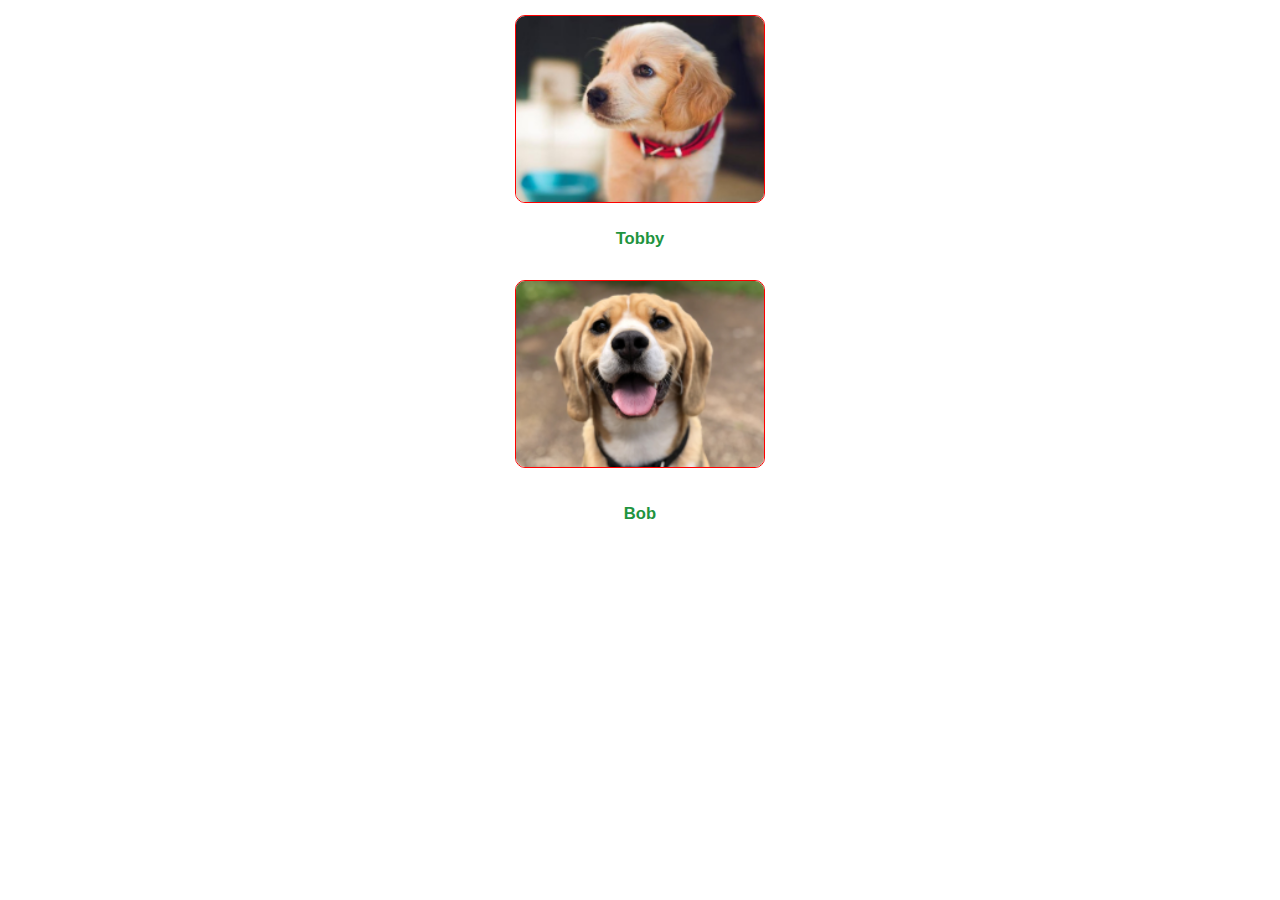
==== index.html @ ef193377 "formatação" ====
<!DOCTYPE html>
<html lang="pt-br">

<head>
    <meta charset="UTF-8">
    <meta http-equiv="X-UA-Compatible" content="IE=edge">
    <meta name="viewport" content="width=device-width, initial-scale=1.0">
    <link rel="stylesheet" href="style.css">
    <title>App-Adoção</title>
</head>

<body>
    <header>
        <div>
            <a href="tobby.html"><img src="img/Rectangle 1.png" class="img2" alt=""></a>


            <h5>Tobby</h5>

            <img src="img/Rectangle 2.png" class="img" alt="">
            <h5>Bob</h5>
        </div>
    </header>
</body>

</html>
---- style.css ----
* {
    margin: 0;
    box-sizing: border-box;
}

div {
    text-align: center;
    font-size: 20px;
    font-family: Arial, sans-serif;
    font-weight: 700px;
    color: #1F9440;
    
}
h5{
    margin: 21px;
}

header {
    text-align: center;
    background-repeat: no-repeat;
    background-size: cover;
    padding: 15px;


}

.img{
    margin: 10px;
    width: 250px;
    border: 1px solid red;
    border-radius: 10px;
   
}

.img2 {
    width: 250px;
    border: 1px solid red;
    border-radius: 10px;
   
    
}
.img3{
    align-items: center;
    
    border: 1px solid red;
    border-radius: 10px;
   
}
p{
    text-align: center;
    font-size: 15px;
    color: #606060;
}
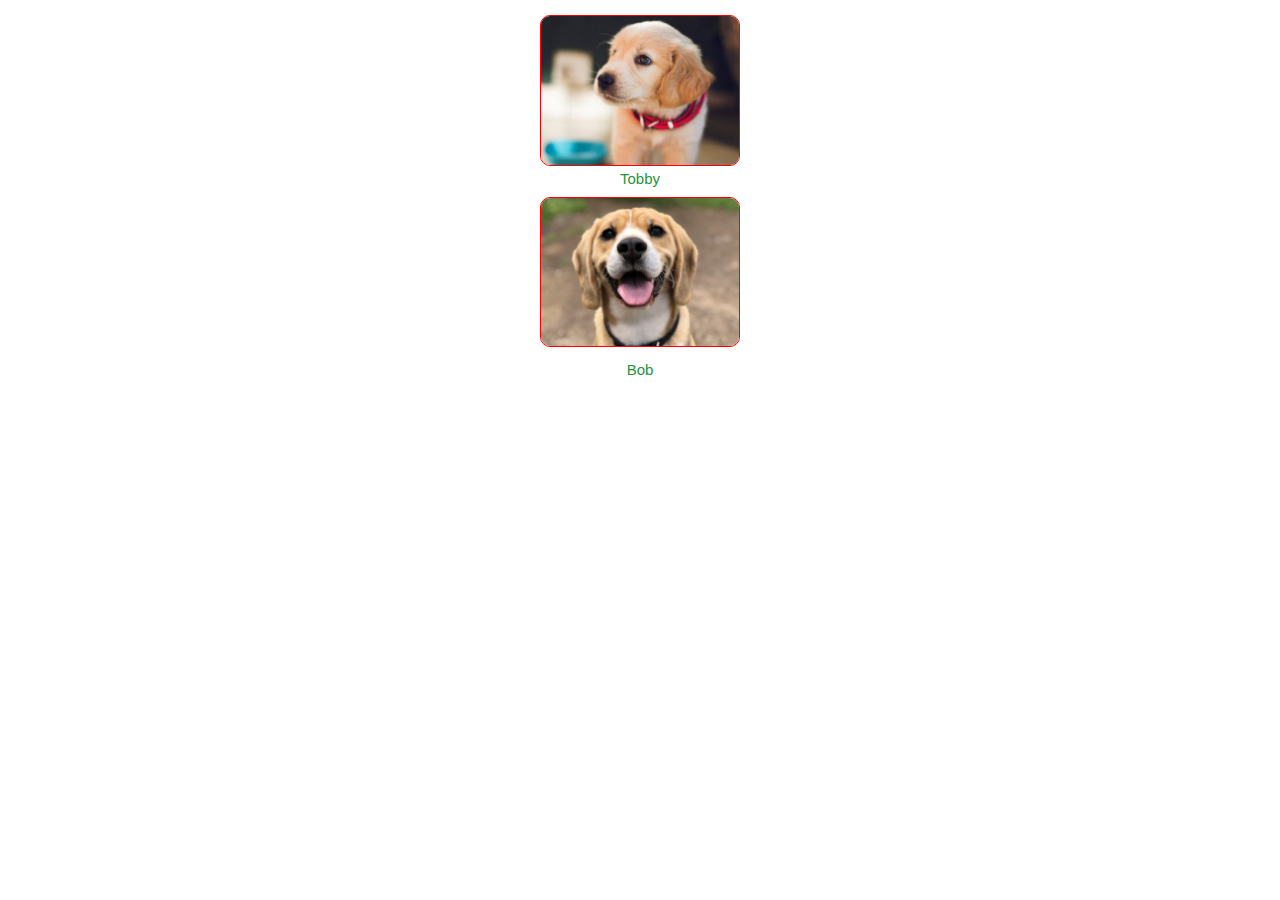
==== commit c0f8be23: "quase la" ====
--- a/index.html
+++ b/index.html
@@ -15,12 +15,14 @@
             <a href="tobby.html"><img src="img/Rectangle 1.png" class="img2" alt=""></a>
 
 
-            <h5>Tobby</h5>
+            <p>Tobby</p>
 
             <img src="img/Rectangle 2.png" class="img" alt="">
-            <h5>Bob</h5>
+            <p>Bob</p>
         </div>
     </header>
+   
+   
 </body>
 
 </html>--- a/style.css
+++ b/style.css
@@ -5,11 +5,16 @@
 
 div {
     text-align: center;
-    font-size: 20px;
+    font-size: bold;
     font-family: Arial, sans-serif;
     font-weight: 700px;
     color: #1F9440;
     
+}
+div p{
+    
+   
+  color: #1F9440;
 }
 h5{
     margin: 21px;
@@ -26,28 +31,32 @@
 
 .img{
     margin: 10px;
-    width: 250px;
+    width: 200px;
     border: 1px solid red;
     border-radius: 10px;
    
 }
 
 .img2 {
-    width: 250px;
+    width: 200px;
     border: 1px solid red;
     border-radius: 10px;
    
     
 }
 .img3{
+    width: 357px;
+    height: 346px;
     align-items: center;
-    
+    left: 0px;
+    top: 0px;
     border: 1px solid red;
-    border-radius: 10px;
+    border-radius: 30px;
+   
    
 }
 p{
     text-align: center;
     font-size: 15px;
     color: #606060;
-}+}
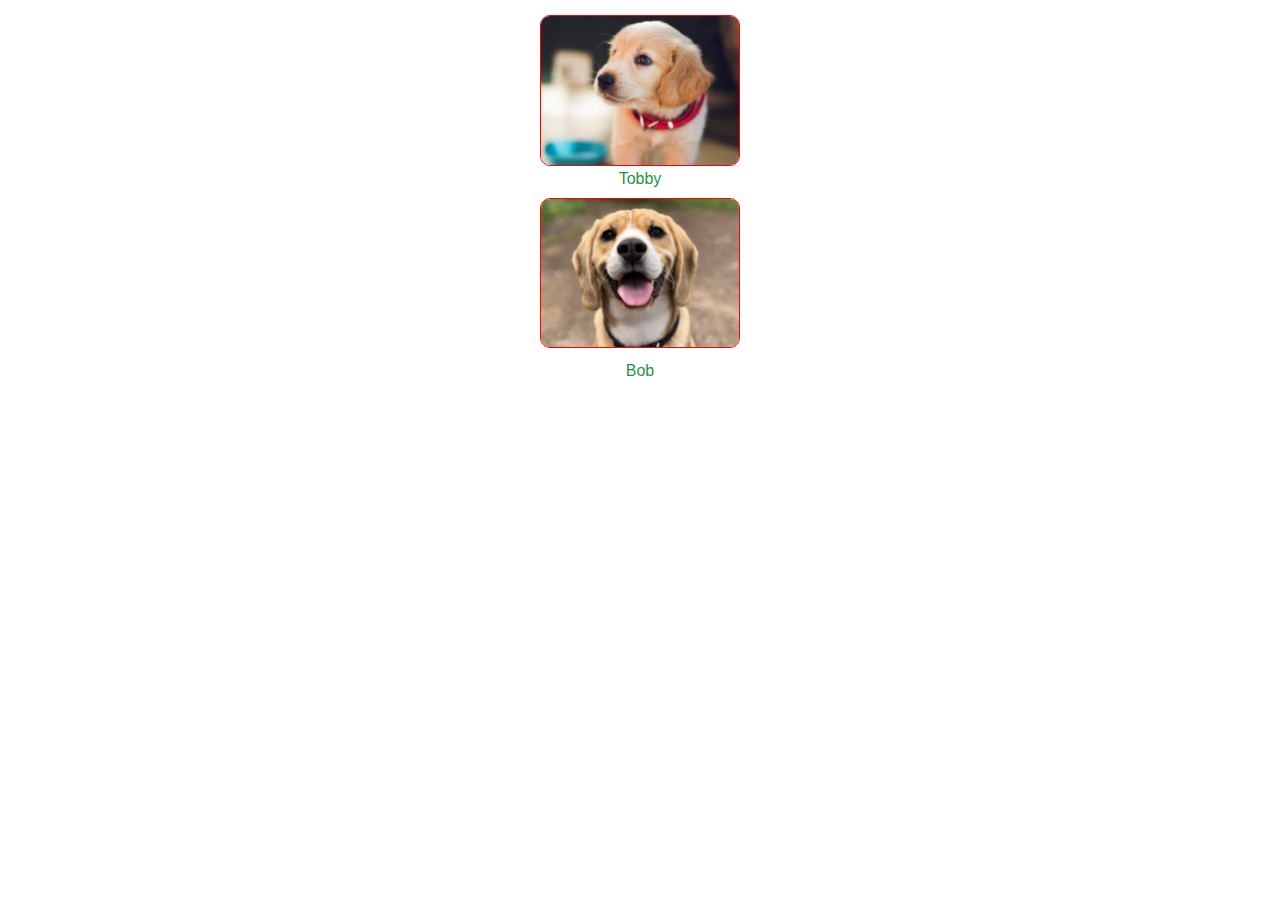
==== commit 56833cae: "vou ficar louco" ====
--- a/index.html
+++ b/index.html
@@ -11,14 +11,21 @@
 
 <body>
     <header>
+        <a href="tobby.html"><img src="img/Rectangle 1.png" class="img2" alt=""></a>
+
         <div>
-            <a href="tobby.html"><img src="img/Rectangle 1.png" class="img2" alt=""></a>
+            
 
+            <p>
+               <label >Tobby</label>
 
-            <p>Tobby</p>
+            </p>
 
             <img src="img/Rectangle 2.png" class="img" alt="">
-            <p>Bob</p>
+            <p>
+               <label > Bob </label>
+
+            </p>
         </div>
     </header>
    
--- a/style.css
+++ b/style.css
@@ -55,8 +55,25 @@
    
    
 }
-p{
+.p{
     text-align: center;
     font-size: 15px;
-    color: #606060;
+    color: #545454
 }
+
+.button{
+    font-family: Arial;
+    font-size: 30px;
+    font-weight: bold;
+    padding-top: 15px;
+    padding-bottom: 15px;
+    width: 270px;
+    height: 62px;
+   text-align: center;
+    left: 53px;
+    top: 646px;
+    background-color: #1F9440;
+    border-radius: 30px;
+    color:#ffffff ;
+
+}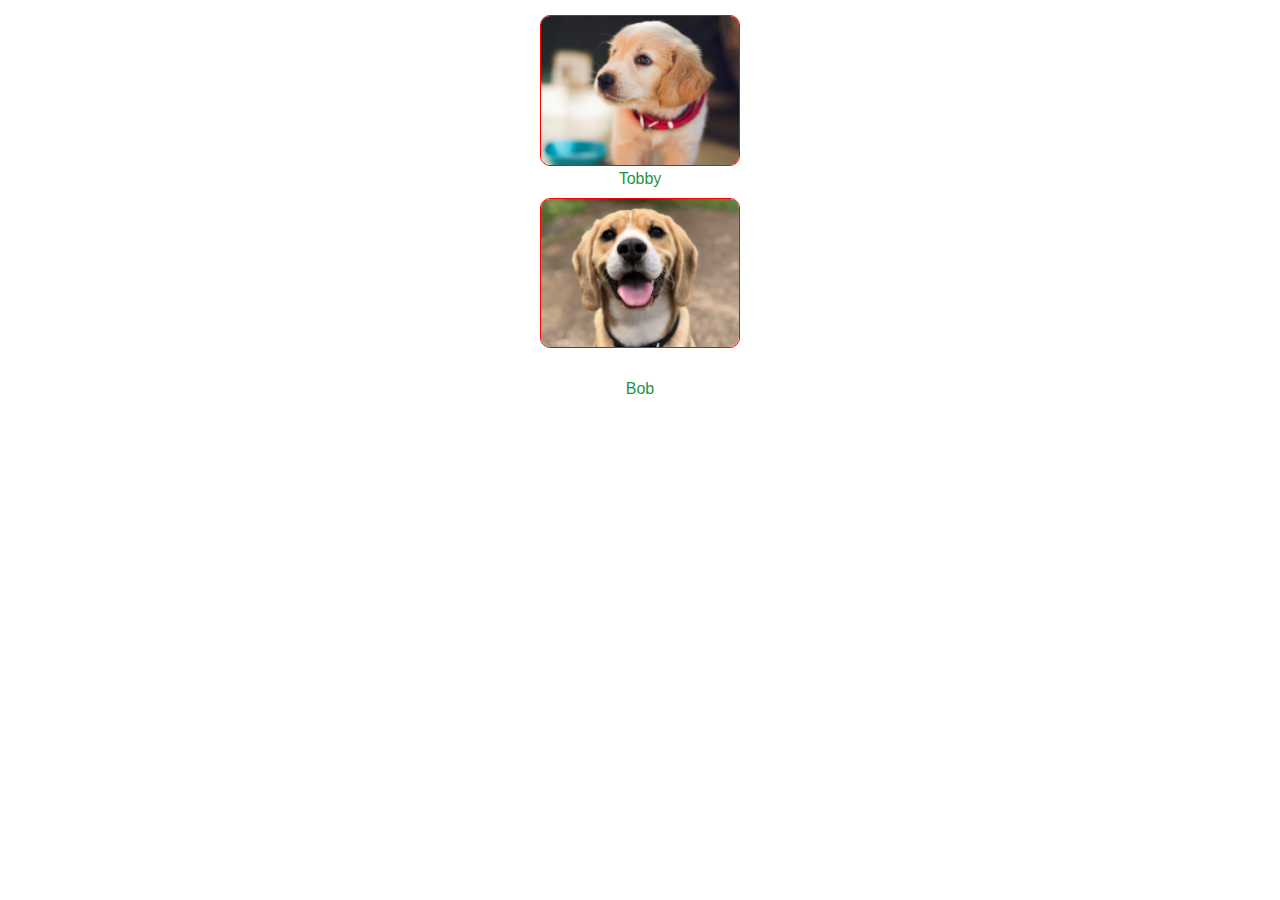
==== commit 6e167e6d: "conficuração" ====
--- a/index.html
+++ b/index.html
@@ -13,7 +13,7 @@
     <header>
         <a href="tobby.html"><img src="img/Rectangle 1.png" class="img2" alt=""></a>
 
-        <div>
+        <div >
             
 
             <p>
@@ -22,7 +22,7 @@
             </p>
 
             <img src="img/Rectangle 2.png" class="img" alt="">
-            <p>
+            <p><br>
                <label > Bob </label>
 
             </p>
--- a/style.css
+++ b/style.css
@@ -76,4 +76,4 @@
     border-radius: 30px;
     color:#ffffff ;
 
-}+}
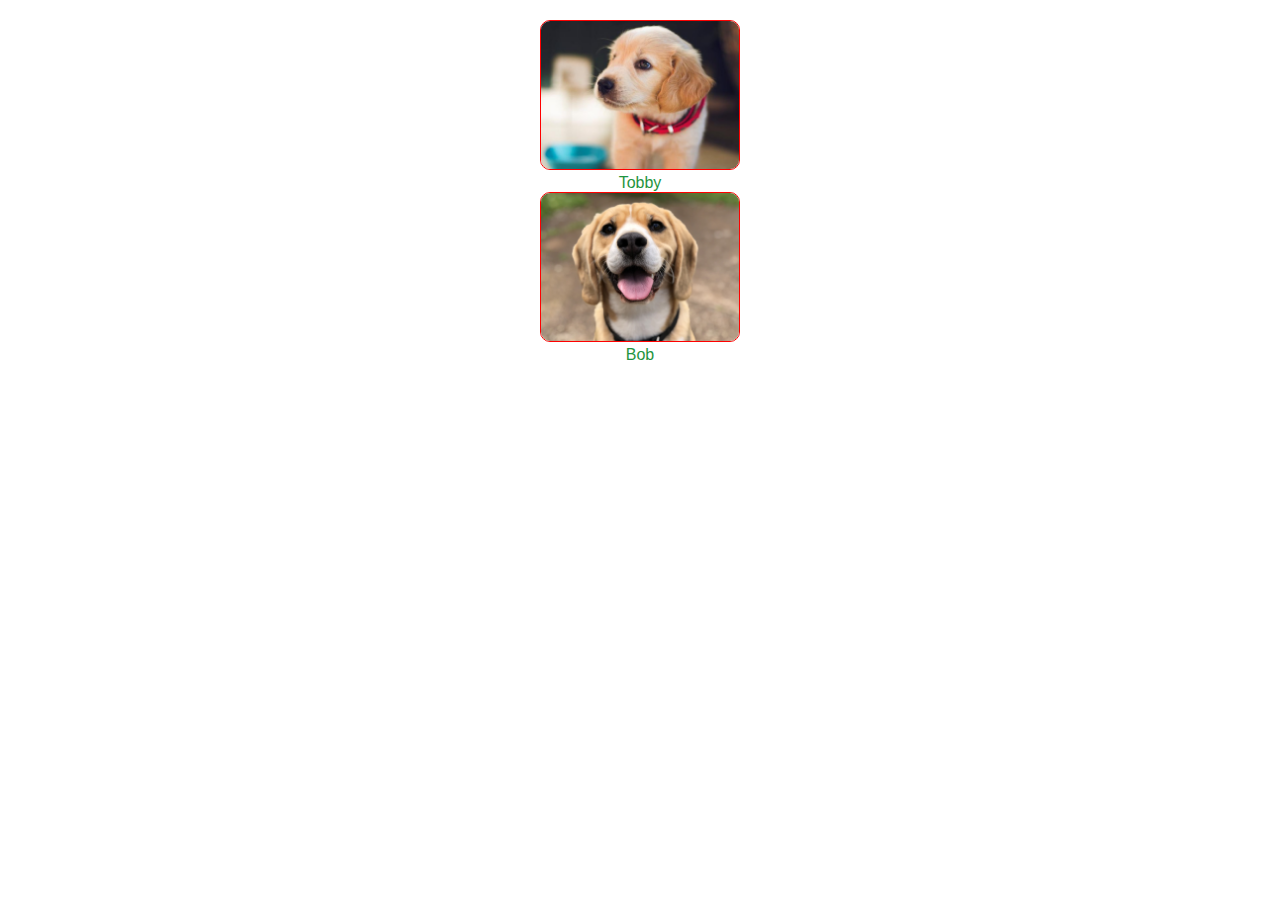
==== commit f66524d3: "configuração" ====
--- a/index.html
+++ b/index.html
@@ -11,18 +11,18 @@
 
 <body>
     <header>
-        <a href="tobby.html"><img src="img/Rectangle 1.png" class="img2" alt=""></a>
+        <a href="tobby.html"><img src="img/Rectangle 1.png" " alt=""></a>
 
         <div >
             
 
             <p>
-               <label >Tobby</label>
+               <label>Tobby</label>
 
             </p>
 
-            <img src="img/Rectangle 2.png" class="img" alt="">
-            <p><br>
+            <img src="img/Rectangle 2.png"  alt="">
+            <p>
                <label > Bob </label>
 
             </p>
--- a/style.css
+++ b/style.css
@@ -9,57 +9,25 @@
     font-family: Arial, sans-serif;
     font-weight: 700px;
     color: #1F9440;
-    
-}
-div p{
-    
-   
-  color: #1F9440;
-}
-h5{
-    margin: 21px;
+    border-radius: 30px;
 }
 
 header {
     text-align: center;
     background-repeat: no-repeat;
     background-size: cover;
-    padding: 15px;
+    padding: 20px;
+    border-radius: 30px;
 
 
 }
-
-.img{
-    margin: 10px;
+img{
     width: 200px;
+    height: 150px;
+    border-radius: 10px;
     border: 1px solid red;
-    border-radius: 10px;
-   
 }
 
-.img2 {
-    width: 200px;
-    border: 1px solid red;
-    border-radius: 10px;
-   
-    
-}
-.img3{
-    width: 357px;
-    height: 346px;
-    align-items: center;
-    left: 0px;
-    top: 0px;
-    border: 1px solid red;
-    border-radius: 30px;
-   
-   
-}
-.p{
-    text-align: center;
-    font-size: 15px;
-    color: #545454
-}
 
 .button{
     font-family: Arial;
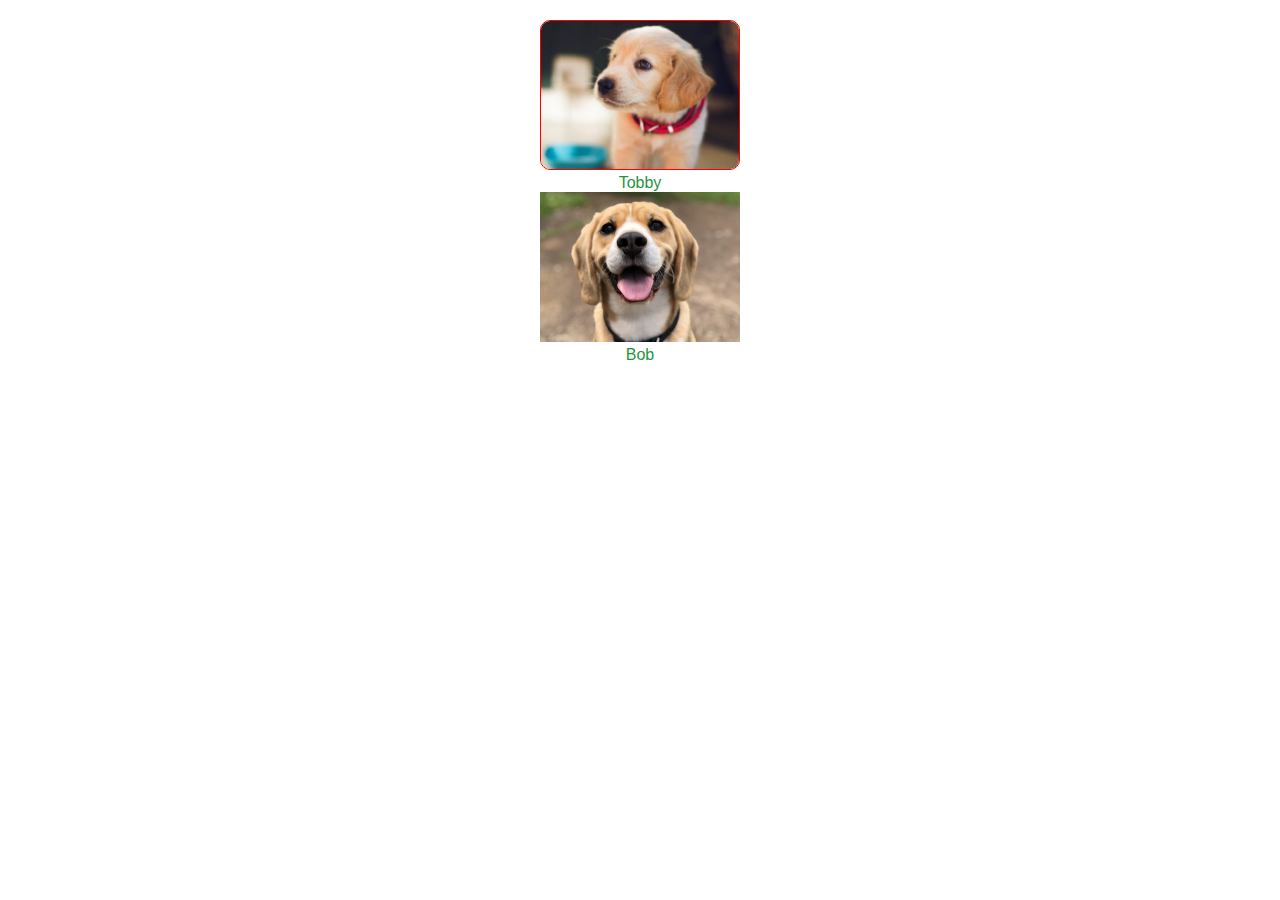
==== commit c69b11bf: "redefinindo" ====
--- a/index.html
+++ b/index.html
@@ -11,7 +11,7 @@
 
 <body>
     <header>
-        <a href="tobby.html"><img src="img/Rectangle 1.png" " alt=""></a>
+        <a href="tobby.html"><img src="img/Rectangle 1.png" class="img" alt=""></a>
 
         <div >
             
--- a/style.css
+++ b/style.css
@@ -2,28 +2,38 @@
     margin: 0;
     box-sizing: border-box;
 }
+body{
+   
+    font-family: Arial, sans-serif;
+    background-color: #ffffff;
+   
 
-div {
-    text-align: center;
-    font-size: bold;
-    font-family: Arial, sans-serif;
-    font-weight: 700px;
-    color: #1F9440;
-    border-radius: 30px;
 }
-
 header {
     text-align: center;
     background-repeat: no-repeat;
     background-size: cover;
     padding: 20px;
     border-radius: 30px;
+    font-size: bold;
+    font-family: Arial, sans-serif;
+
+}
+
+div {
+    text-align: center;
+   
+    font-weight: 900px;
+    color: #1F9440;
+    
+}
 
 
-}
-img{
+.img{
     width: 200px;
     height: 150px;
+    top: 18px; ;
+    left: 87px;
     border-radius: 10px;
     border: 1px solid red;
 }
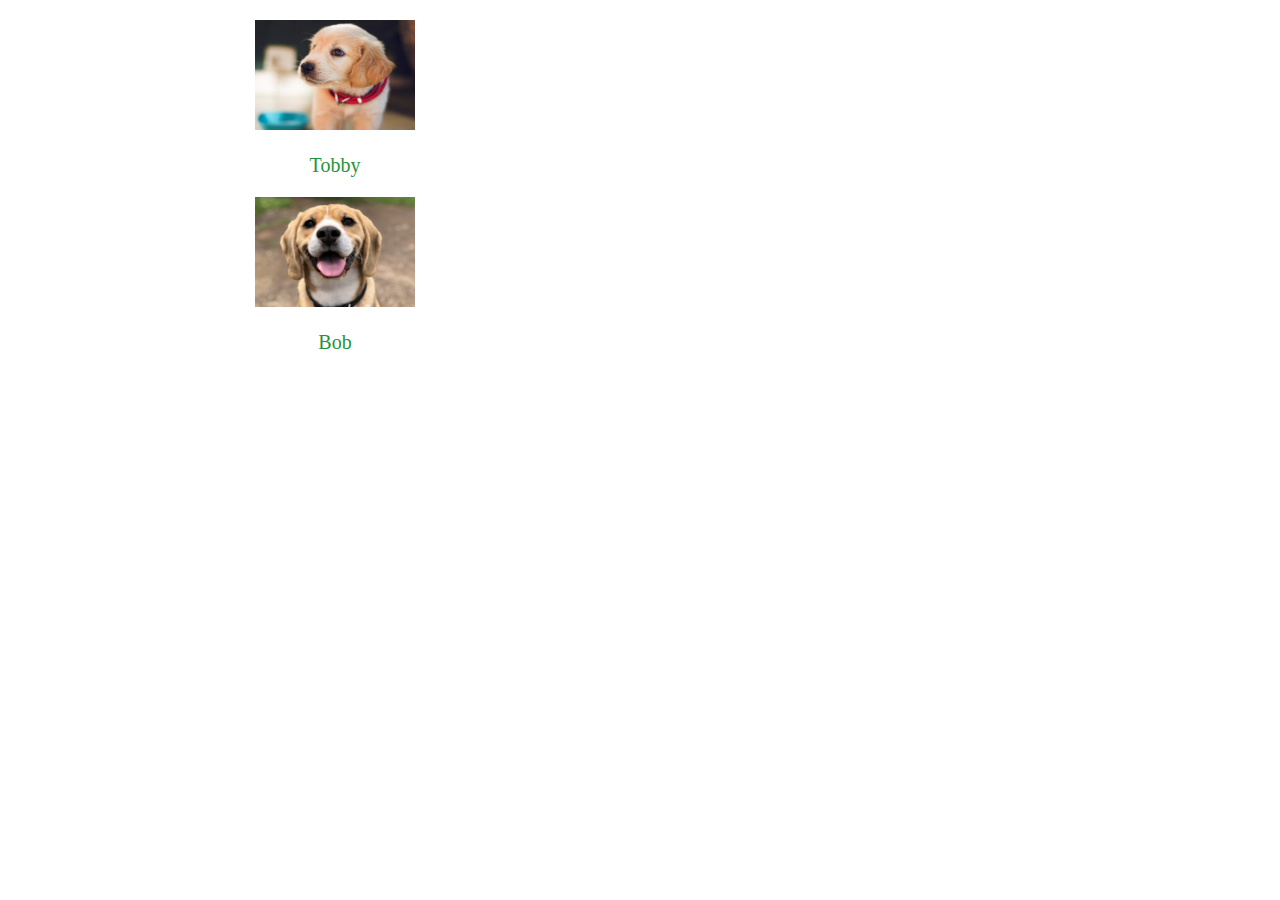
==== commit 3a999ea6: "vou chegar lá" ====
--- a/index.html
+++ b/index.html
@@ -10,26 +10,27 @@
 </head>
 
 <body>
-    <header>
+    <div id="div">
+
         <a href="tobby.html"><img src="img/Rectangle 1.png" class="img" alt=""></a>
 
-        <div >
-            
 
-            <p>
-               <label>Tobby</label>
 
-            </p>
 
-            <img src="img/Rectangle 2.png"  alt="">
-            <p>
-               <label > Bob </label>
+        <p>
+            <label>Tobby</label>
 
-            </p>
-        </div>
-    </header>
-   
-   
+        </p>
+
+        <img src="img/Rectangle 2.png" class="img" alt="">
+        <p>
+            <label> Bob </label>
+
+        </p>
+    </div>
+
+
+
 </body>
 
 </html>--- a/style.css
+++ b/style.css
@@ -4,54 +4,27 @@
 }
 body{
    
-    font-family: Arial, sans-serif;
-    background-color: #ffffff;
-   
-
+    width: 960px;
+    margin: auto;
+    box-sizing: border-box;
 }
-header {
+div{
+    width: 350px;
+    height:  812px;
+    display: block;
     text-align: center;
-    background-repeat: no-repeat;
-    background-size: cover;
-    padding: 20px;
-    border-radius: 30px;
-    font-size: bold;
-    font-family: Arial, sans-serif;
-
 }
-
-div {
-    text-align: center;
-   
-    font-weight: 900px;
-    color: #1F9440;
-    
-}
-
-
 .img{
     width: 200px;
     height: 150px;
-    top: 18px; ;
+    top: 18px;
     left: 87px;
-    border-radius: 10px;
-    border: 1px solid red;
+    padding: 20px;
+    border-radius :10px  #FF0000;
+   
 }
-
-
-.button{
-    font-family: Arial;
-    font-size: 30px;
-    font-weight: bold;
-    padding-top: 15px;
-    padding-bottom: 15px;
-    width: 270px;
-    height: 62px;
-   text-align: center;
-    left: 53px;
-    top: 646px;
-    background-color: #1F9440;
-    border-radius: 30px;
-    color:#ffffff ;
-
-}
+p{
+   color: #1F9440; 
+   font-size: 20px;
+  
+}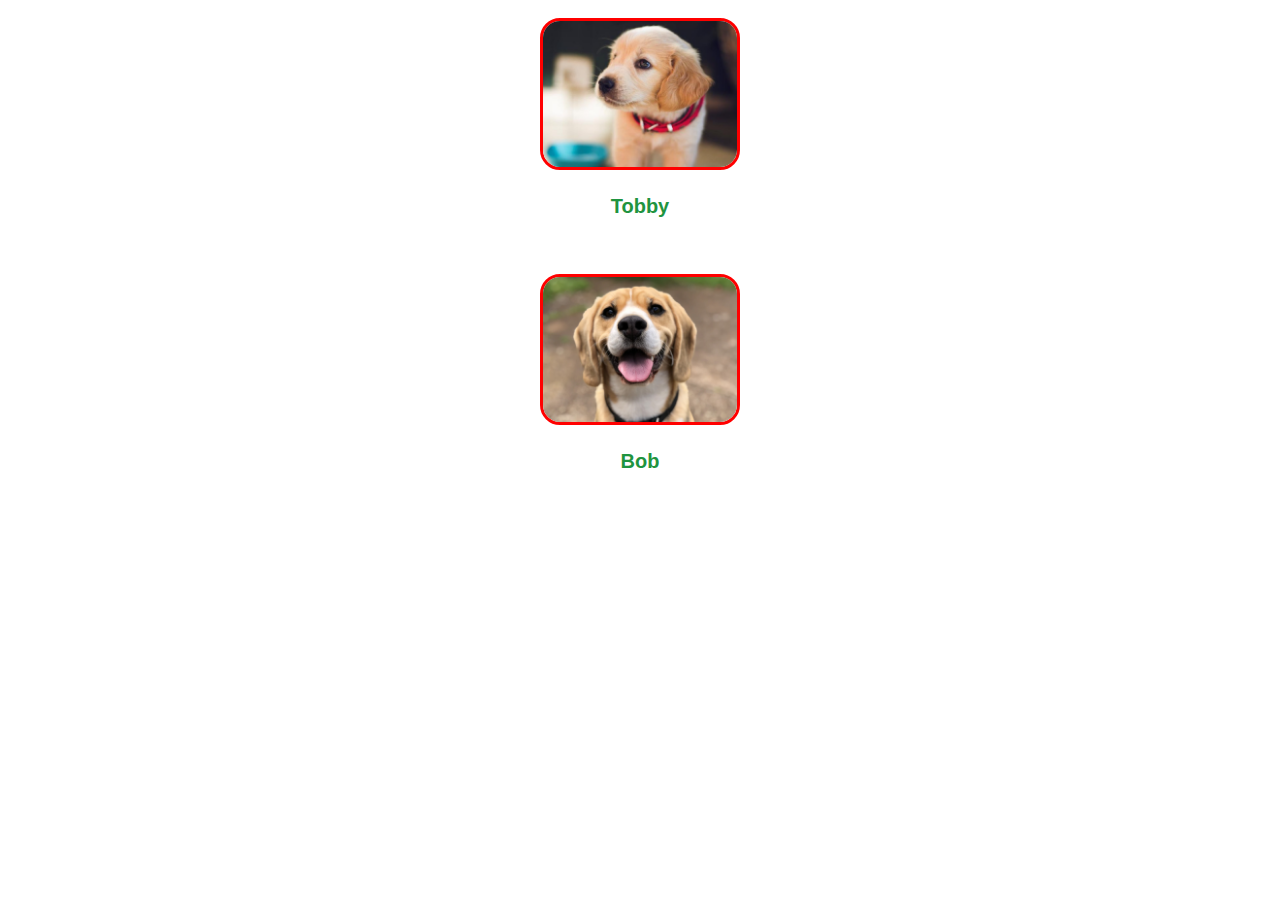
==== commit 0fa2ce24: "Finalmente finalizado" ====
--- a/index.html
+++ b/index.html
@@ -10,24 +10,14 @@
 </head>
 
 <body>
-    <div id="div">
+    <main>
 
-        <a href="tobby.html"><img src="img/Rectangle 1.png" class="img" alt=""></a>
+        <a href="tobby.html"><img src="img/Rectangle 1.png"  alt="foto do tobby"></a>
+        <h2><a href="tobby.html">Tobby</a> </h2>
+        <a href=""><img src="img/Rectangle 2.png"  alt="foto do Bob"></a>
+        <h2><a href="tobby.html"> Bob </a></h2>
 
-
-
-
-        <p>
-            <label>Tobby</label>
-
-        </p>
-
-        <img src="img/Rectangle 2.png" class="img" alt="">
-        <p>
-            <label> Bob </label>
-
-        </p>
-    </div>
+    </main>
 
 
 
--- a/style.css
+++ b/style.css
@@ -1,30 +1,30 @@
 * {
     margin: 0;
+    padding: 0;
     box-sizing: border-box;
 }
-body{
-   
-    width: 960px;
-    margin: auto;
-    box-sizing: border-box;
+
+main {
+
+    text-align: center;
+    padding-top: 18px;
 }
-div{
-    width: 350px;
-    height:  812px;
-    display: block;
-    text-align: center;
+
+img {
+    width: 200px;
+    border: 3px #ff0000 solid;
+    border-radius: 20px;
+    margin-bottom: 21px;
 }
-.img{
-    width: 200px;
-    height: 150px;
-    top: 18px;
-    left: 87px;
-    padding: 20px;
-    border-radius :10px  #FF0000;
-   
+
+h2 {
+    font-family: sans-serif;
+    font-size: 20px;
+    color: #1f9440;
+    margin-bottom: 56px;
+
 }
-p{
-   color: #1F9440; 
-   font-size: 20px;
-  
+h2 a{
+    color:#1f9440;
+    text-decoration: none;
 }